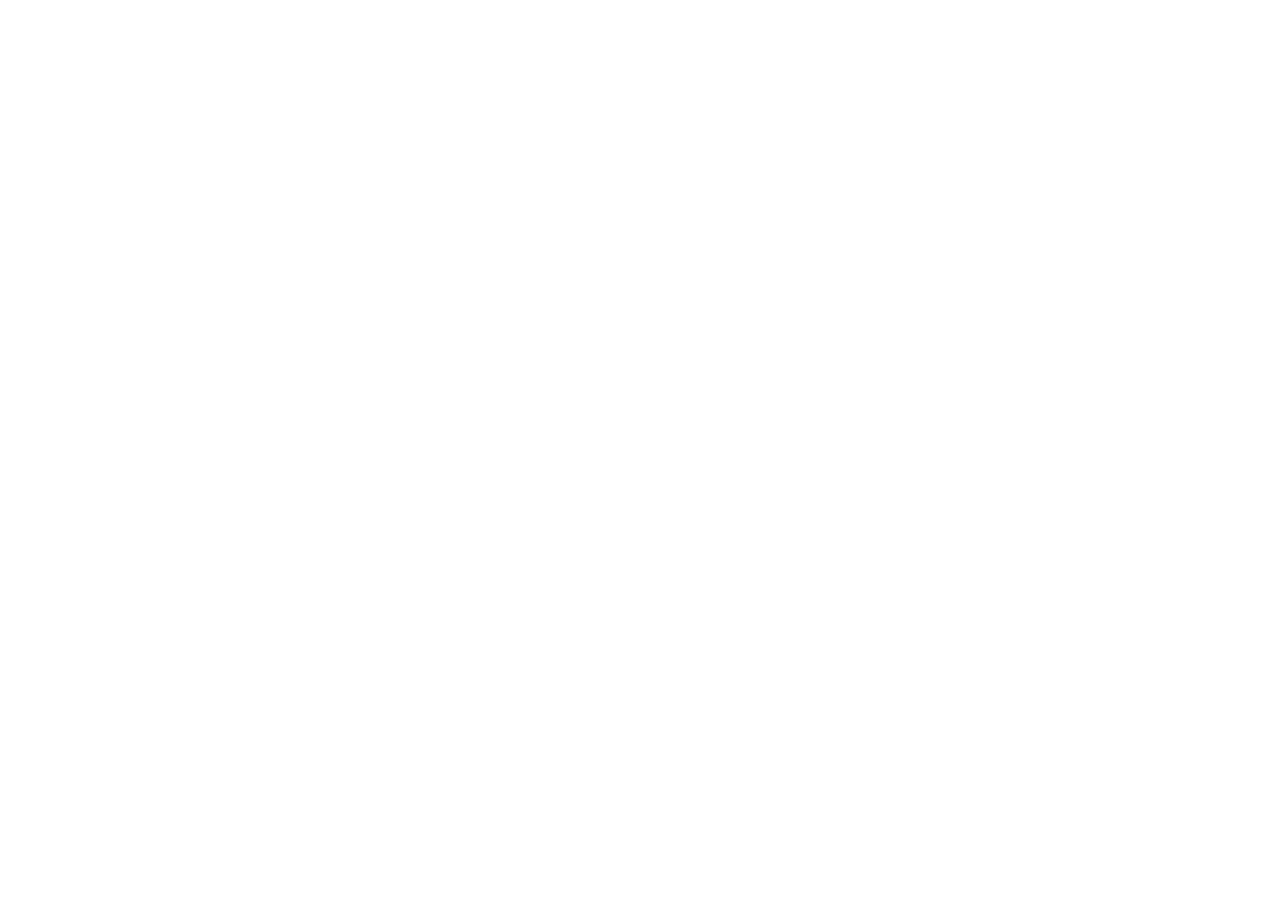
==== index.html @ 82683487 "primer commit" ====
<!DOCTYPE html>
<html lang="en">
<head>
    <meta charset="UTF-8">
    <meta name="viewport" content="width=device-width, initial-scale=1.0">
    <meta http-equiv="X-UA-Compatible" content="ie=edge">
    <title>Document</title>
</head>
<body>
    
</body>
</html>
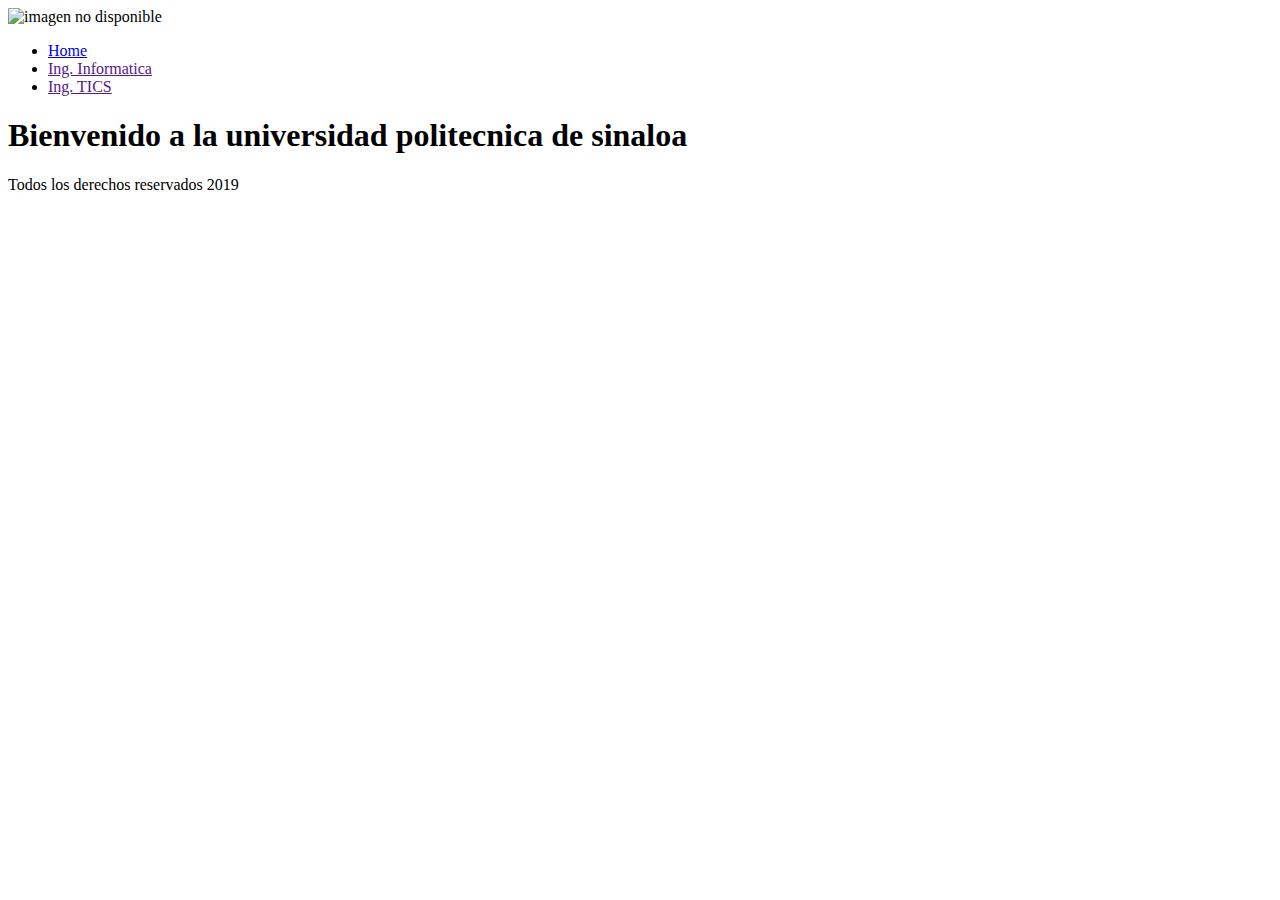
==== commit 97eddfd8: "Update index.html" ====
--- a/index.html
+++ b/index.html
@@ -4,9 +4,31 @@
     <meta charset="UTF-8">
     <meta name="viewport" content="width=device-width, initial-scale=1.0">
     <meta http-equiv="X-UA-Compatible" content="ie=edge">
-    <title>Document</title>
+    <title>UPSIN</title>
 </head>
 <body>
     
+
+    <nav>
+     <img src="" alt="imagen no disponible">
+        <ul>
+            <li> <a href="#">Home</a></li>
+            <li><a href="">Ing. Informatica</a></li>
+            <li><a href="">Ing. TICS</a></li>
+        </ul>
+    </nav>
+
+    <header>
+        <h1>Bienvenido a la universidad politecnica de sinaloa</h1>
+ 
+    </header>
+
+    <div class="Contenedor">
+
+    </div>
+    <footer>
+        <p>Todos los derechos reservados 2019</p>
+
+    </footer>
 </body>
 </html>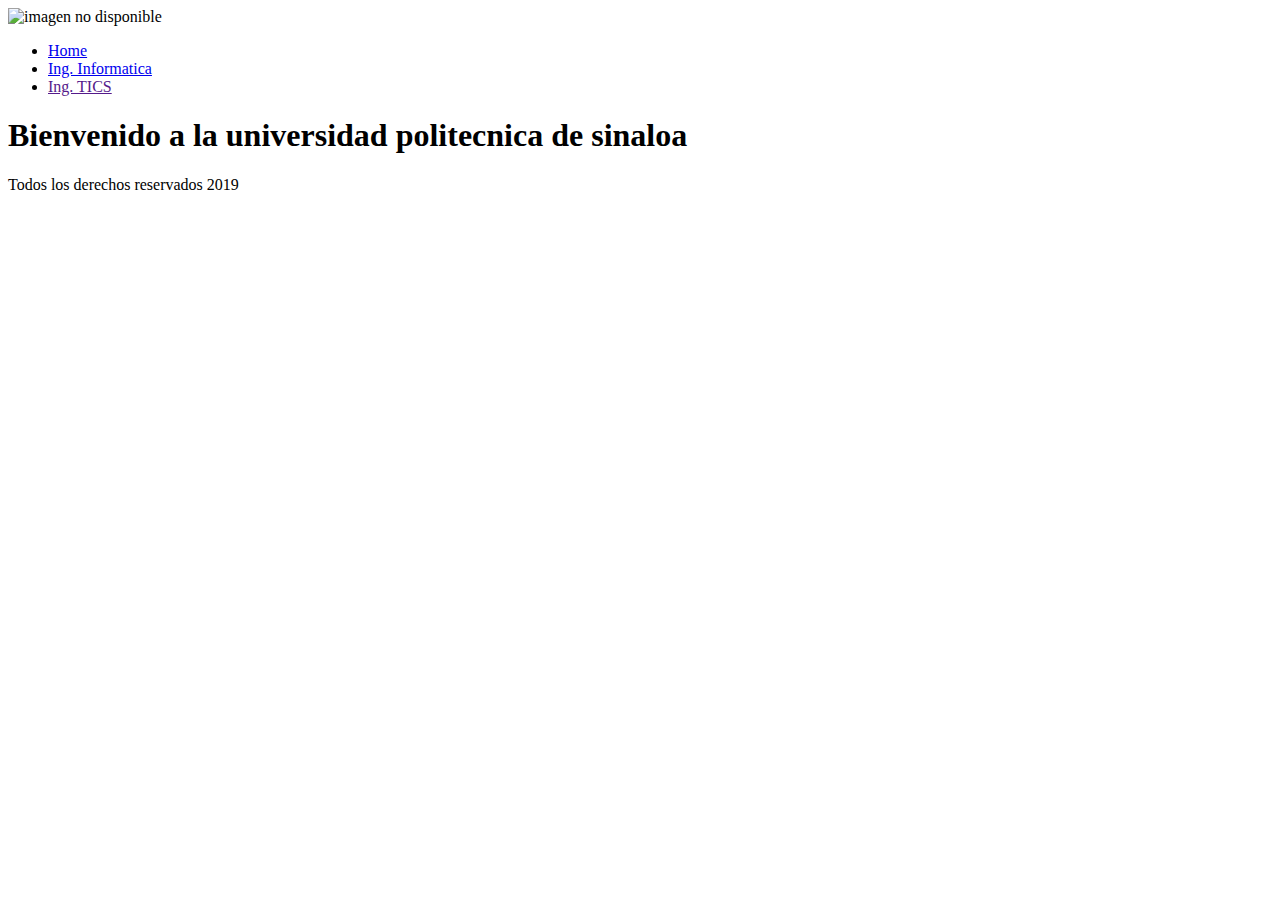
==== commit f8a6762a: "Mas avances" ====
--- a/index.html
+++ b/index.html
@@ -13,7 +13,7 @@
      <img src="" alt="imagen no disponible">
         <ul>
             <li> <a href="#">Home</a></li>
-            <li><a href="">Ing. Informatica</a></li>
+            <li><a href="Informatica.html">Ing. Informatica</a></li>
             <li><a href="">Ing. TICS</a></li>
         </ul>
     </nav>
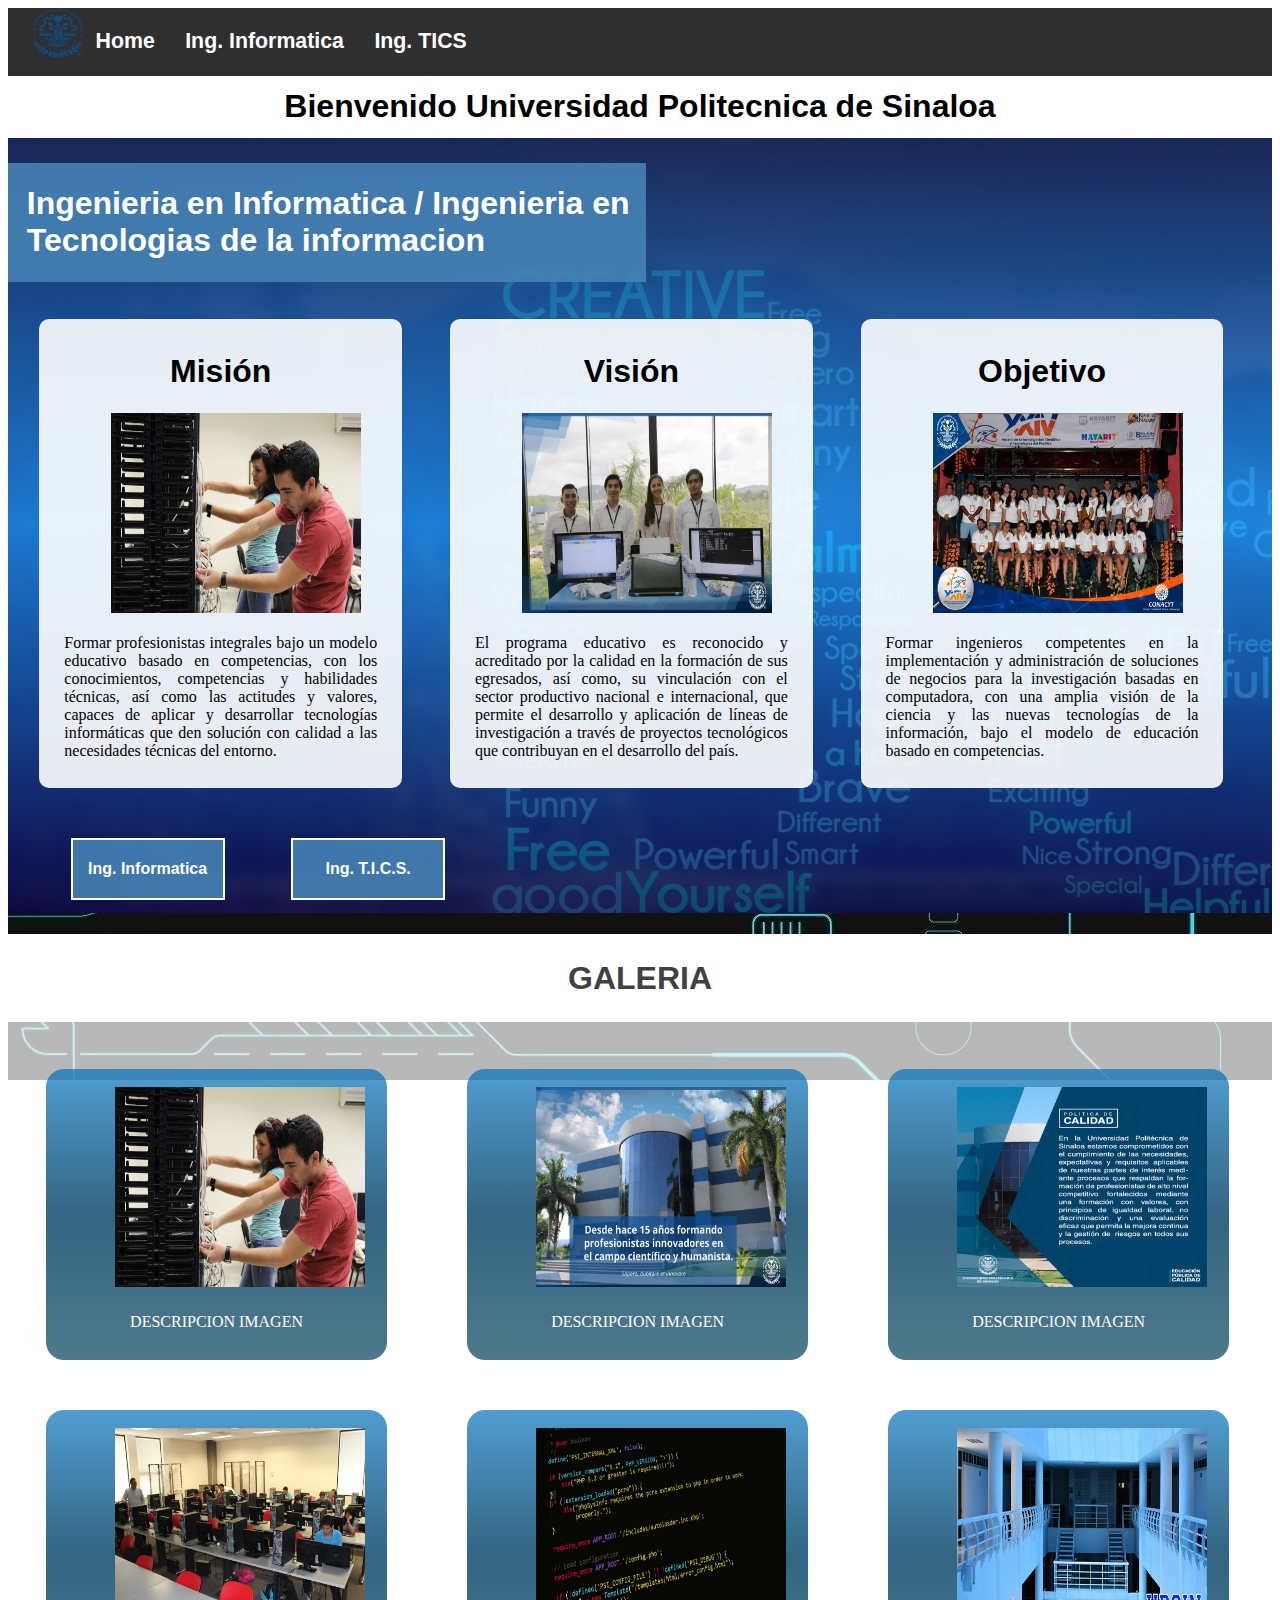
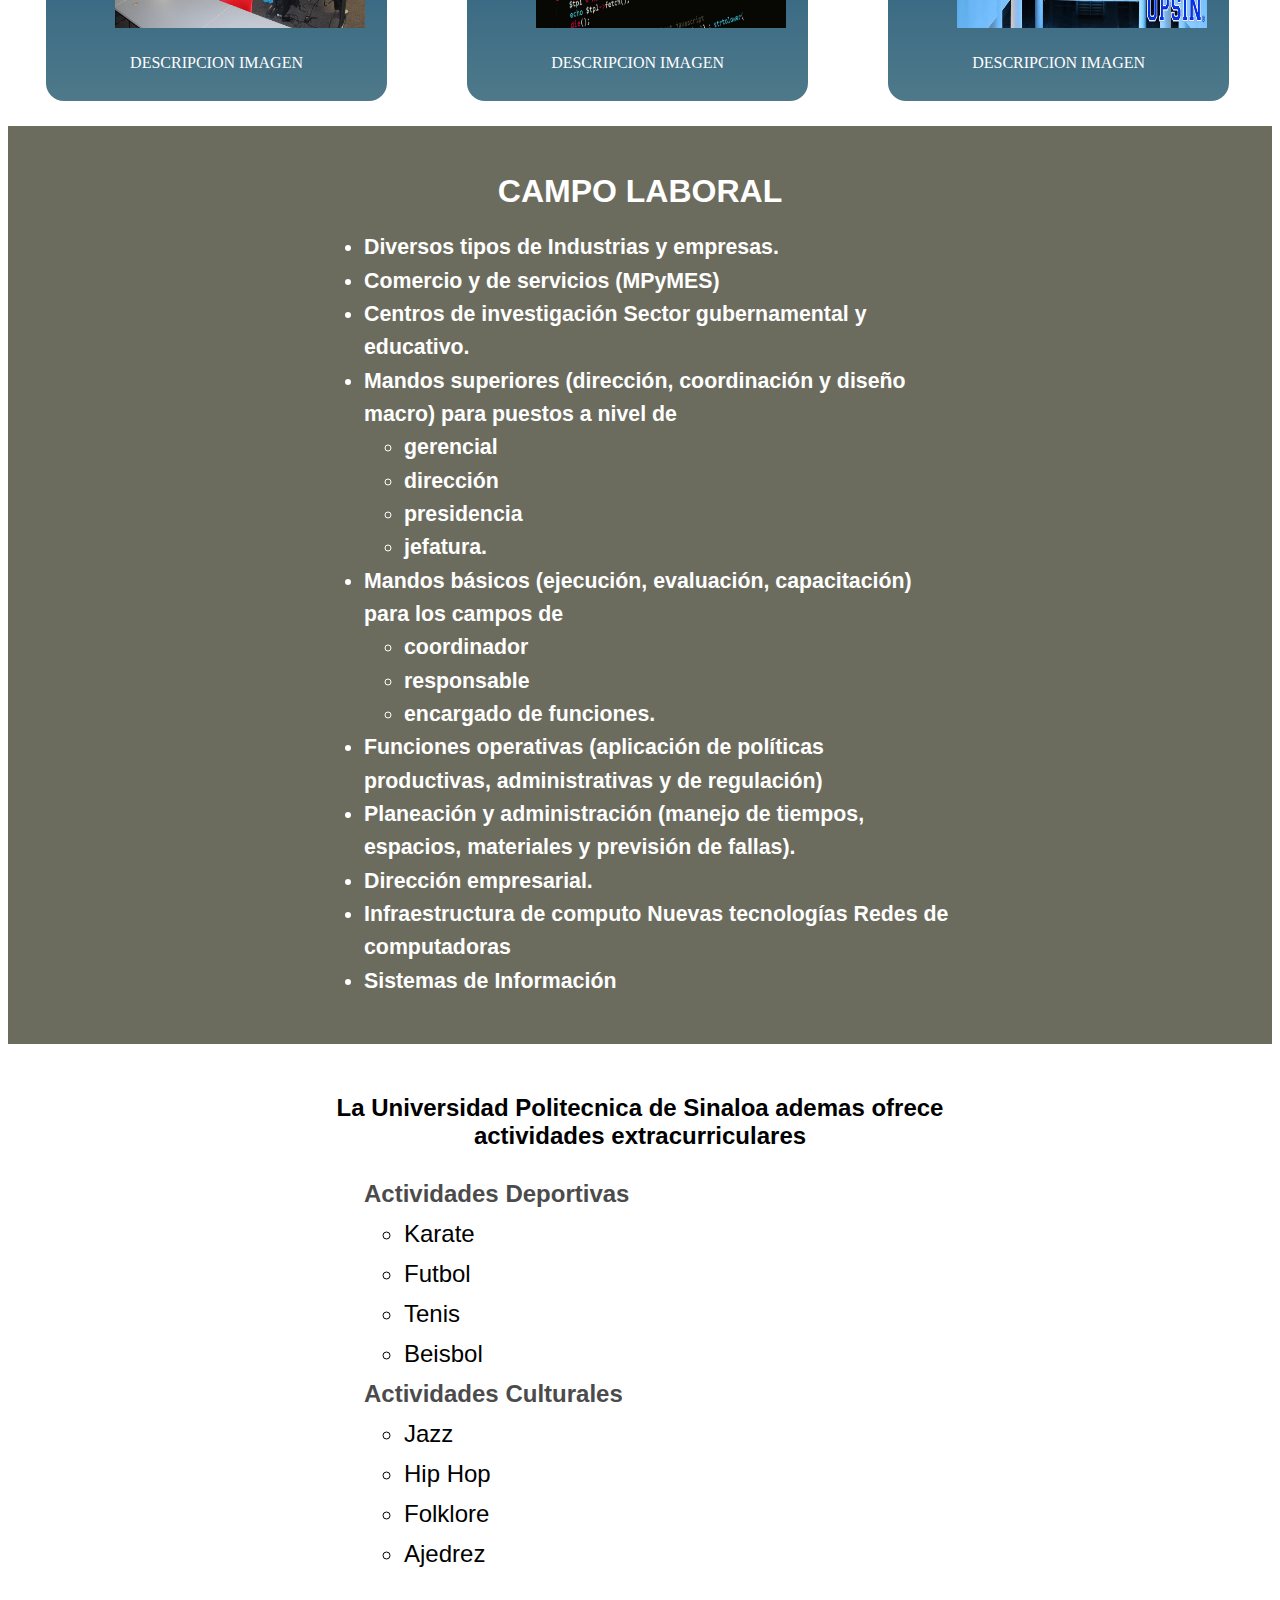
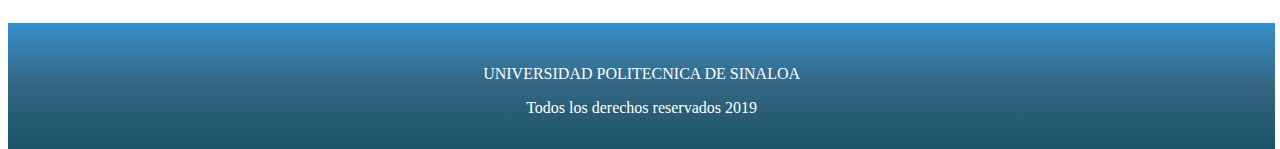
==== commit ca193518: "terminacion de index" ====
--- a/index.html
+++ b/index.html
@@ -1,32 +1,162 @@
 <!DOCTYPE html>
-<html lang="en">
+<html lang="en" style="min-height: 100%; position: relative;">
 <head>
     <meta charset="UTF-8">
     <meta name="viewport" content="width=device-width, initial-scale=1.0">
     <meta http-equiv="X-UA-Compatible" content="ie=edge">
+    <link rel="stylesheet" type="text/css" href="css/estilo.css">
+    <link rel="shortcut icon" href="img/favicon.jpg">
     <title>UPSIN</title>
 </head>
 <body>
     
 
-    <nav>
-     <img src="" alt="imagen no disponible">
+    <nav class="menu">
+            <a id="logo" href="#"><img src="img/upsin_128.png" alt="imagen no disponible"></a>
         <ul>
+           
             <li> <a href="#">Home</a></li>
             <li><a href="Informatica.html">Ing. Informatica</a></li>
             <li><a href="">Ing. TICS</a></li>
         </ul>
     </nav>
 
-    <header>
-        <h1>Bienvenido a la universidad politecnica de sinaloa</h1>
+    <header class="cabecera">
+        <h1>Bienvenido Universidad Politecnica de Sinaloa</h1>
  
     </header>
 
-    <div class="Contenedor">
+    <div class="Contenedor" >
+        <div class="Contenedor-introduccion">
 
+                <div class="anuncio-flotante">
+                        <h1>Ingenieria en  Informatica / Ingenieria en Tecnologias de la informacion</h1>
+                    </div>
+                    <div class="imagenes-inicio">
+                            <article class="introduccion">
+                                    <h1>Misión </h1>
+                                    <img src="img/4a739e9f6f87da2088fa9ef3ff6ebc2a.jpg" alt="imagen no disponible">
+                                    <p>Formar profesionistas integrales bajo un modelo educativo basado en competencias, con los conocimientos,
+                                         competencias y habilidades técnicas, así como las actitudes y valores,
+                                         capaces de aplicar y desarrollar tecnologías informáticas que den solución con calidad a las necesidades técnicas del entorno.</p>
+                                </article>
+                            
+                                <article class="introduccion">
+                                    <h1>Visión</h1>
+                                    <img src="img/68675505_2413105405641352_4718913008003186688_o.jpg" alt="imagen no disponible">
+                                <p>El programa educativo es reconocido y acreditado por la calidad en la formación de sus egresados,
+                                     así como, su vinculación con el sector productivo nacional e internacional, que permite el desarrollo 
+                                    y aplicación de líneas de investigación a través de proyectos tecnológicos que contribuyan en el desarrollo del país.</p>
+                                </article>
+                            
+                                <article class="introduccion">
+                                    <h1>Objetivo</h1>
+                                    <img src="img/68813636_2414696028815623_7229147957440806912_n.jpg" alt="imagen no disponible">
+                                <p>Formar ingenieros competentes en la implementación y administración de soluciones de negocios para la investigación basadas en computadora, 
+                                    con una amplia visión de la ciencia y las nuevas tecnologías de la información, bajo el modelo de educación basado en competencias.</p>
+                                </article>
+                    </div>
+
+                <div class="button" id="izq">
+                    <a href="Informatica.html">Ing. Informatica</a>
+                </div>
+                <div class="button">
+                    <a href="#">Ing. T.I.C.S.</a>
+                </div>
+        </div>
+        
+        <div class="galeria">
+            <h1>GALERIA</h1>
+
+            <article>
+            
+             <img src="img/4a739e9f6f87da2088fa9ef3ff6ebc2a.jpg" alt="imagen no disponible">
+             <p>DESCRIPCION IMAGEN</p>
+            </article>
+           <article>
+                <img src="img/61998177_2358904207728139_7248220468388298752_o.jpg" alt="imagen no disponible">
+               <P>DESCRIPCION IMAGEN</P>
+           </article>
+           <article>
+                <img src="img/70229284_2423185087966717_2555673216643235840_n.jpg" alt="imagen no disponible">
+                <P>DESCRIPCION IMAGEN</P>
+            </article>
+            <article>
+                
+                    <img src="img/laboratorio_software.jpg" alt="imagen no disponible">
+                    <P>DESCRIPCION IMAGEN</P>
+                </article>
+            <article>
+                    
+                  <img src="img/ciencia-codificando-codigo-276452.jpg" alt="imagen no disponible"> 
+                        <P>DESCRIPCION IMAGEN</P>
+            </article>
+            <article>
+                    
+                    <img src="img/b35e5ead58ce6cd5c1b65189c3f12ba7.jpg" alt="imagen no disponible"> 
+                          <P>DESCRIPCION IMAGEN</P>
+              </article>
+
+
+        </div>
+
+        <div class="Campo-laboral">
+            <h1>CAMPO LABORAL</h1>
+            <ol>
+                <li>Diversos tipos de Industrias y empresas.</li>
+                <li>Comercio y de servicios (MPyMES)</li>
+                <li>Centros de investigación Sector gubernamental y educativo.</li>
+                <li>Mandos superiores (dirección, coordinación y diseño macro) para puestos a nivel de
+                    <ul>
+                        <li>gerencial</li>
+                        <li>dirección</li>
+                        <li>presidencia</li>
+                        <li>jefatura.</li>
+                    </ul>
+                </li>
+                <li>Mandos básicos (ejecución, evaluación, capacitación) para los campos de
+                    <ul>
+                        <li>coordinador</li>
+                        <li>responsable</li>
+                        <li>encargado de funciones.</li>
+                    </ul>
+                </li>
+                <li>Funciones operativas (aplicación de políticas productivas, administrativas y de regulación)</li>
+                <li>Planeación y administración (manejo de tiempos, espacios, materiales y previsión de fallas).</li>
+                <li>Dirección empresarial.</li>
+                <li>Infraestructura de computo Nuevas tecnologías Redes de computadoras</li>
+                <li>Sistemas de Información</li>
+
+            </ol>
+        </div>
+        <div class="otras-ofertas"> 
+
+            <p>La Universidad Politecnica de Sinaloa ademas ofrece actividades extracurriculares</p>
+            <ol>
+                    <li>Actividades Deportivas
+                        <ul>
+                            <li>Karate</li>
+                            <li>Futbol</li>
+                            <li>Tenis</li>
+                            <li>Beisbol</li>
+                        </ul>
+                    </li>
+                    <li>Actividades Culturales
+                            <ul>
+                                    <li>Jazz</li>
+                                    <li>Hip Hop</li>
+                                    <li>Folklore</li>
+                                    <li>Ajedrez</li>
+                            </ul>
+                    </li>
+                    
+
+            </ol>
+        </div>
+    
     </div>
     <footer>
+        <p> UNIVERSIDAD POLITECNICA DE SINALOA </p>
         <p>Todos los derechos reservados 2019</p>
 
     </footer>
--- a/css/estilo.css
+++ b/css/estilo.css
@@ -0,0 +1,268 @@
+body{
+    min-height:100%;
+
+    
+}
+
+.menu {
+background: rgba(24, 24, 24, 0.9);
+overflow: hidden;
+position: relative;
+
+}
+
+.menu a{
+    text-decoration: none;
+    color:white;
+    text-align: center;
+    font-weight: bold;
+    font-family: Arial, Helvetica, sans-serif;
+}
+
+.menu ul li{
+     list-style: none;
+    display: inline-block;
+    padding: 0% 1%;
+}
+
+.menu li:hover{
+  
+  background: rgb(25,25,25);
+}
+
+.menu a:hover{
+    color:rgba(30, 144, 255,0.8);
+}
+.menu #logo img{
+
+    height: 50px;
+    width: 50px;
+    padding-left:2%;
+    float: left;
+}
+
+.cabecera h1{
+    background:white;
+    text-align: center;
+    margin: 0 0;
+    padding: 1% 0;
+    font-family: Arial, Helvetica, sans-serif;
+}
+
+.Contenedor{
+ 
+
+    height: 100%;
+    background-image: linear-gradient(rgba(0, 191, 255,0.8),rgba(30, 144, 255,0.8),rgba(65, 105, 225,0.8)),url('../img/1172754-developer-wallpaper-hd-1920x1080-samsung-galaxy.jpg');
+    background-repeat: no-repeat;
+    background-attachment: fixed;
+}
+
+.Contenedor-introduccion{
+    padding: 1% 1% 1% 0%;
+    height: 100%;
+    background-image: linear-gradient(rgba(26, 40, 102, 0.8),rgba(30, 144, 255,0.8),rgba(10,0,85,0.7)),url('../img/164638.jpg');
+}
+.Contenedor .anuncio-flotante{
+    display: block;
+    margin:1% 0% 1% 0%;
+    padding: 1px 1% 1px 0; 
+    background: RGBa(70, 130, 180,0.9);
+    color:white;
+    width: 50%;
+}
+
+.anuncio-flotante h1{
+    padding: 0 0 0 3%;
+    font-family: Arial, Helvetica, sans-serif;
+}
+
+.introduccion{
+    background:rgba(255,255,255,0.9);
+    height:auto;
+    width: 25%;
+    display: inline-block;
+    border-radius: 10px;
+    padding:1% 2%;
+    margin-top: 2%;
+    margin-right: 1%;
+    margin-left: 2.5%;
+
+}
+.introduccion:hover{
+    background: white;
+    color:rgb(75,75,75);
+}
+.introduccion h1{
+    font-family: Arial, Helvetica, sans-serif;
+    text-align: center;
+}
+
+.introduccion p{
+    text-align: justify;
+    font-family: Cambria, Cochin, Georgia, Times, 'Times New Roman', serif;
+    
+}
+
+.introduccion img{
+    height: 200px;
+    width:250px;
+    padding: 1px 15%;
+    
+}
+
+.button{
+    display: inline-block;
+    margin: 4% 0% 0% 5%;
+    background: rgba(70, 130, 180, 0.9);
+    color:white;
+    height: auto;
+    width: 150px;
+    text-align: center;
+    padding: 20px 0px;
+    border:2px solid white;
+}
+
+
+.button:hover{
+    background: rgba(80, 150, 190, 0.9);
+    cursor: pointer;
+    font-size: 13pt;
+    border:none;
+
+}
+.button a{
+    text-decoration: none;
+    
+    color:white;
+    font-weight: bolder;
+    font-family: Arial, Helvetica, sans-serif;
+    
+}
+
+.galeria{
+    background: rgba(255,255,255,0.7);
+    height: auto;
+    width: auto;
+ 
+}
+
+
+.galeria h1{
+    background: white;
+    font-family: Arial, Helvetica, sans-serif;
+    text-align: center  ;
+    color:rgb(65,65,65);
+    padding-top: 2%;
+    padding-bottom: 2%;
+}
+
+.galeria article{
+    padding: 1% 2% 1% 2%;
+    background: linear-gradient(rgba(6, 115, 189, 0.7),rgba(0, 63, 99, 0.8),rgba(3, 64, 88, 0.7)) ;
+    width: 23%;
+    display: inline-block;
+    margin: 2% 3% 2% 3%;  
+    border-radius: 18px;
+
+}
+
+
+
+
+.galeria img{
+    height: 200px;
+    width:250px;  
+    padding: 2% 15%;
+
+    
+}
+
+.galeria img:hover{
+    padding: 0% 0%;
+    border: 4px solid rgba(3, 64, 88, 0.7);
+    transform : scale(1.5);
+    -moz-transform : scale(1.5);      /* Firefox */
+    -webkit-transform : scale(1.5);   /* Chrome - Safari */
+    -o-transform : scale(1.5);        /* Opera */
+}
+
+
+
+.galeria p{
+    text-align: center;
+    color:white;
+}
+
+
+
+
+.Campo-laboral{
+    background: rgba(45,45,25,0.7);
+    padding:2% 25%;
+}
+
+.Campo-laboral h1{
+    color: white;
+    font-family: Arial, Helvetica, sans-serif;
+    text-align: center;
+    font-weight: bold;
+}
+
+.Campo-laboral ol,ul {
+color:white;
+font-family: Arial, Helvetica, sans-serif;
+font-size: 16pt;
+
+}
+
+.Campo-laboral ol{
+    list-style-type: disc;
+font-weight: bold;
+line-height: 25pt;
+}
+
+
+
+.otras-ofertas{
+    background:rgba(255,255,255,0.9);
+    padding:2% 25%;
+}
+
+.otras-ofertas p{
+    font-family: Arial, Helvetica, sans-serif;
+  text-align: center;
+  font-size: 18pt;
+  font-weight: bold;
+}
+
+.otras-ofertas ul,ol{
+    font-family: Arial, Helvetica, sans-serif;
+    font-size: 18pt;
+    color:black;
+    line-height: 30pt;
+    display: block;
+    
+}
+
+.otras-ofertas ol{
+    list-style: none;
+    font-weight: bold;
+    color:rgb(75, 75, 75);
+}
+
+.otras-ofertas ul{
+    font-weight: 100;
+}
+
+
+
+footer{
+    background: linear-gradient(rgba(6, 115, 189, 0.8),rgba(0, 63, 99, 0.8),rgba(3, 64, 88, 0.9));
+    height: 100px;
+    width: 99%;
+    padding-top: 2%;
+    position:  absolute;
+    text-align: center;
+    color:white;
+}